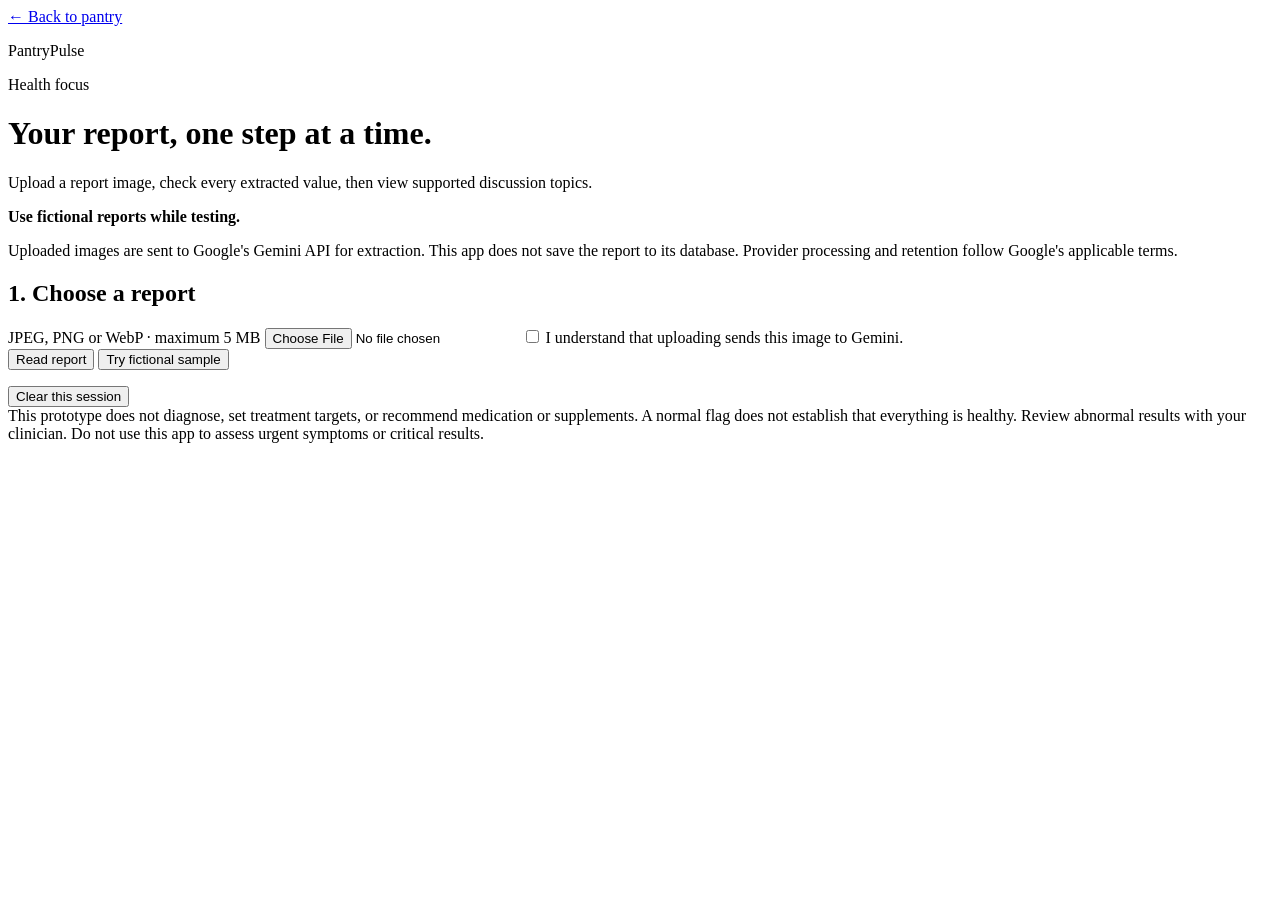
==== src/main/resources/static/lab.html @ 0b839a22 "Add lab upload review and focus interface" ====
<!DOCTYPE html>
<html lang="en">
  <head>
    <meta charset="utf-8" />
    <meta name="viewport" content="width=device-width, initial-scale=1" />
    <title>PantryPulse · Lab review</title>

    <link rel="stylesheet" href="/css/lab.css" />
    <script src="/js/lab.js" defer></script>
  </head>

  <body>
    <main class="lab-page">
      <header>
        <a href="/">← Back to pantry</a>
        <p class="brand">PantryPulse</p>
      </header>

      <p class="eyebrow">Health focus</p>
      <h1>Your report, one step at a time.</h1>

      <p>
        Upload a report image, check every extracted value, then view supported
        discussion topics.
      </p>

      <aside class="notice">
        <strong>Use fictional reports while testing.</strong>
        <p>
          Uploaded images are sent to Google's Gemini API for extraction. This
          app does not save the report to its database. Provider processing and
          retention follow Google's applicable terms.
        </p>
      </aside>

      <section class="panel">
        <h2>1. Choose a report</h2>

        <label for="report-image"> JPEG, PNG or WebP · maximum 5 MB </label>

        <input
          id="report-image"
          type="file"
          accept="image/jpeg,image/png,image/webp"
        />

        <label class="check">
          <input id="consent-upload" type="checkbox" />
          I understand that uploading sends this image to Gemini.
        </label>

        <div class="actions">
          <button id="extract-button" type="button">Read report</button>

          <button id="sample-button" type="button" class="secondary">
            Try fictional sample
          </button>
        </div>
      </section>

      <p id="lab-status" role="status" aria-live="polite"></p>

      <section id="review-section" class="panel" hidden>
        <h2>2. Check your results</h2>

        <p id="sample-notice" class="notice" hidden>
          Fictional sample. Reference ranges are test fixtures, not clinical
          guidance.
        </p>

        <p>
          Compare every field with the original report. Keep UNKNOWN when no
          flag is printed. Remove unreadable or nonnumeric results.
        </p>

        <div id="review-results"></div>

        <form id="confirm-form">
          <fieldset>
            <legend>
              Do you have a diagnosed condition or take medication?
            </legend>

            <label class="check">
              <input type="radio" name="medical-context" value="yes" required />
              Yes or unsure
            </label>

            <label class="check">
              <input type="radio" name="medical-context" value="no" required />
              No
            </label>
          </fieldset>

          <label class="check">
            <input id="enable-focus" type="checkbox" />
            Show optional food discussion topics.
          </label>

          <label class="check">
            <input id="confirmed-values" type="checkbox" required />
            I checked all retained values, units, reference ranges, and flags
            against the report.
          </label>

          <button id="confirm-button" type="submit">
            Confirm and view focus
          </button>
        </form>
      </section>

      <section id="profile-section" class="panel" hidden>
        <h2>3. Your discussion profile</h2>

        <p id="profile-message"></p>
        <div id="focus-list"></div>
        <div id="profile-cards"></div>
      </section>

      <button id="clear-button" type="button" class="secondary">
        Clear this session
      </button>

      <footer>
        This prototype does not diagnose, set treatment targets, or recommend
        medication or supplements. A normal flag does not establish that
        everything is healthy. Review abnormal results with your clinician. Do
        not use this app to assess urgent symptoms or critical results.
      </footer>
    </main>
  </body>
</html>
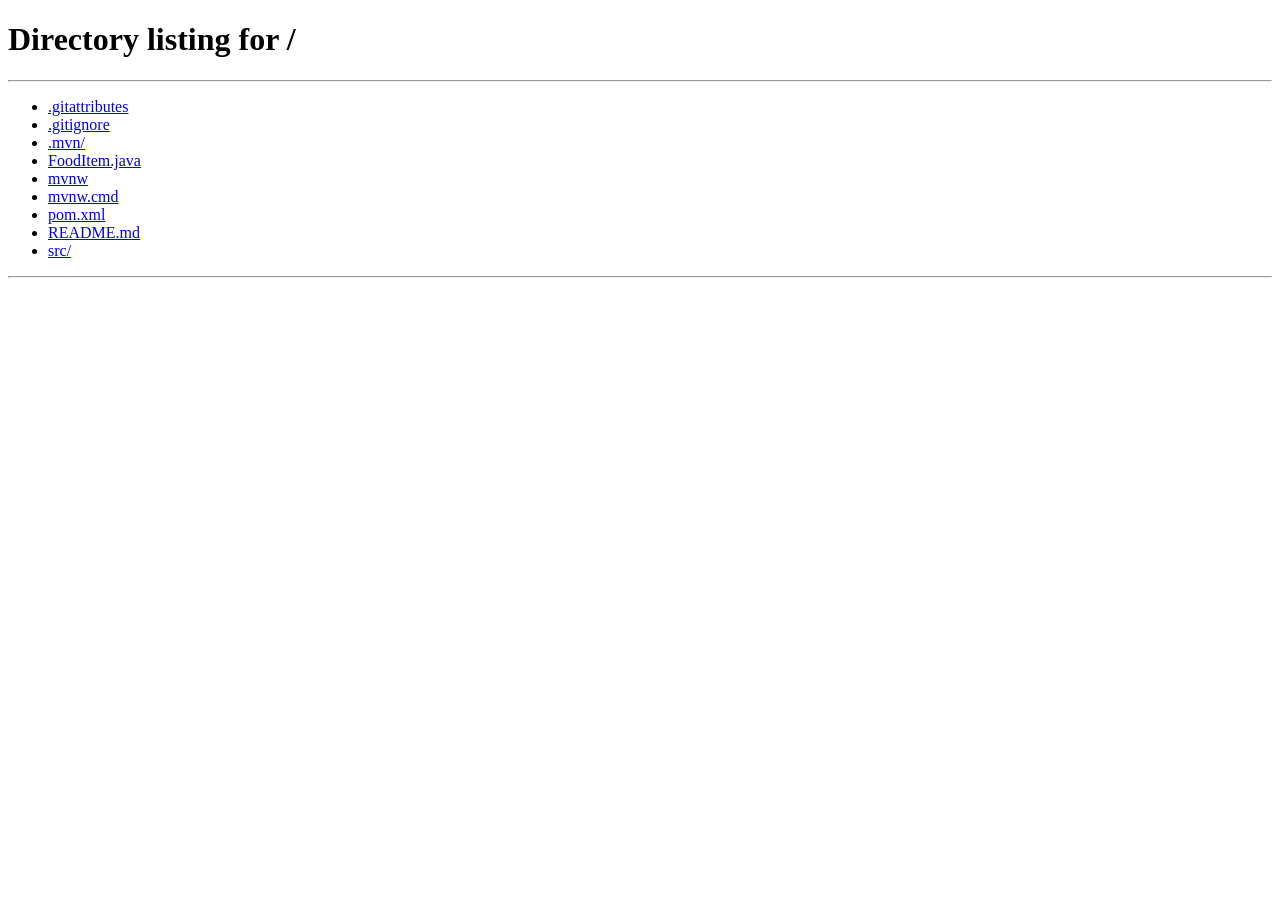
==== commit 5a7d7a86: "Changes to lab features and display" ====
--- a/src/main/resources/static/lab.html
+++ b/src/main/resources/static/lab.html
@@ -3,130 +3,14 @@
   <head>
     <meta charset="utf-8" />
     <meta name="viewport" content="width=device-width, initial-scale=1" />
-    <title>PantryPulse · Lab review</title>
-
-    <link rel="stylesheet" href="/css/lab.css" />
-    <script src="/js/lab.js" defer></script>
+    <title>PantryPulse · Health Focus</title>
+    <meta http-equiv="refresh" content="0; url=/#health-panel" />
   </head>
 
   <body>
-    <main class="lab-page">
-      <header>
-        <a href="/">← Back to pantry</a>
-        <p class="brand">PantryPulse</p>
-      </header>
-
-      <p class="eyebrow">Health focus</p>
-      <h1>Your report, one step at a time.</h1>
-
-      <p>
-        Upload a report image, check every extracted value, then view supported
-        discussion topics.
-      </p>
-
-      <aside class="notice">
-        <strong>Use fictional reports while testing.</strong>
-        <p>
-          Uploaded images are sent to Google's Gemini API for extraction. This
-          app does not save the report to its database. Provider processing and
-          retention follow Google's applicable terms.
-        </p>
-      </aside>
-
-      <section class="panel">
-        <h2>1. Choose a report</h2>
-
-        <label for="report-image"> JPEG, PNG or WebP · maximum 5 MB </label>
-
-        <input
-          id="report-image"
-          type="file"
-          accept="image/jpeg,image/png,image/webp"
-        />
-
-        <label class="check">
-          <input id="consent-upload" type="checkbox" />
-          I understand that uploading sends this image to Gemini.
-        </label>
-
-        <div class="actions">
-          <button id="extract-button" type="button">Read report</button>
-
-          <button id="sample-button" type="button" class="secondary">
-            Try fictional sample
-          </button>
-        </div>
-      </section>
-
-      <p id="lab-status" role="status" aria-live="polite"></p>
-
-      <section id="review-section" class="panel" hidden>
-        <h2>2. Check your results</h2>
-
-        <p id="sample-notice" class="notice" hidden>
-          Fictional sample. Reference ranges are test fixtures, not clinical
-          guidance.
-        </p>
-
-        <p>
-          Compare every field with the original report. Keep UNKNOWN when no
-          flag is printed. Remove unreadable or nonnumeric results.
-        </p>
-
-        <div id="review-results"></div>
-
-        <form id="confirm-form">
-          <fieldset>
-            <legend>
-              Do you have a diagnosed condition or take medication?
-            </legend>
-
-            <label class="check">
-              <input type="radio" name="medical-context" value="yes" required />
-              Yes or unsure
-            </label>
-
-            <label class="check">
-              <input type="radio" name="medical-context" value="no" required />
-              No
-            </label>
-          </fieldset>
-
-          <label class="check">
-            <input id="enable-focus" type="checkbox" />
-            Show optional food discussion topics.
-          </label>
-
-          <label class="check">
-            <input id="confirmed-values" type="checkbox" required />
-            I checked all retained values, units, reference ranges, and flags
-            against the report.
-          </label>
-
-          <button id="confirm-button" type="submit">
-            Confirm and view focus
-          </button>
-        </form>
-      </section>
-
-      <section id="profile-section" class="panel" hidden>
-        <h2>3. Your discussion profile</h2>
-
-        <p id="profile-message"></p>
-        <div id="focus-list"></div>
-        <div id="profile-cards"></div>
-      </section>
-
-      <button id="clear-button" type="button" class="secondary">
-        Clear this session
-      </button>
-
-      <footer>
-        This prototype does not diagnose, set treatment targets, or recommend
-        medication or supplements. A normal flag does not establish that
-        everything is healthy. Review abnormal results with your clinician. Do
-        not use this app to assess urgent symptoms or critical results.
-      </footer>
-    </main>
+    <p>
+      Lab uploads are now on the home page.
+      <a href="/#health-panel">Open Health Focus</a>
+    </p>
   </body>
 </html>
